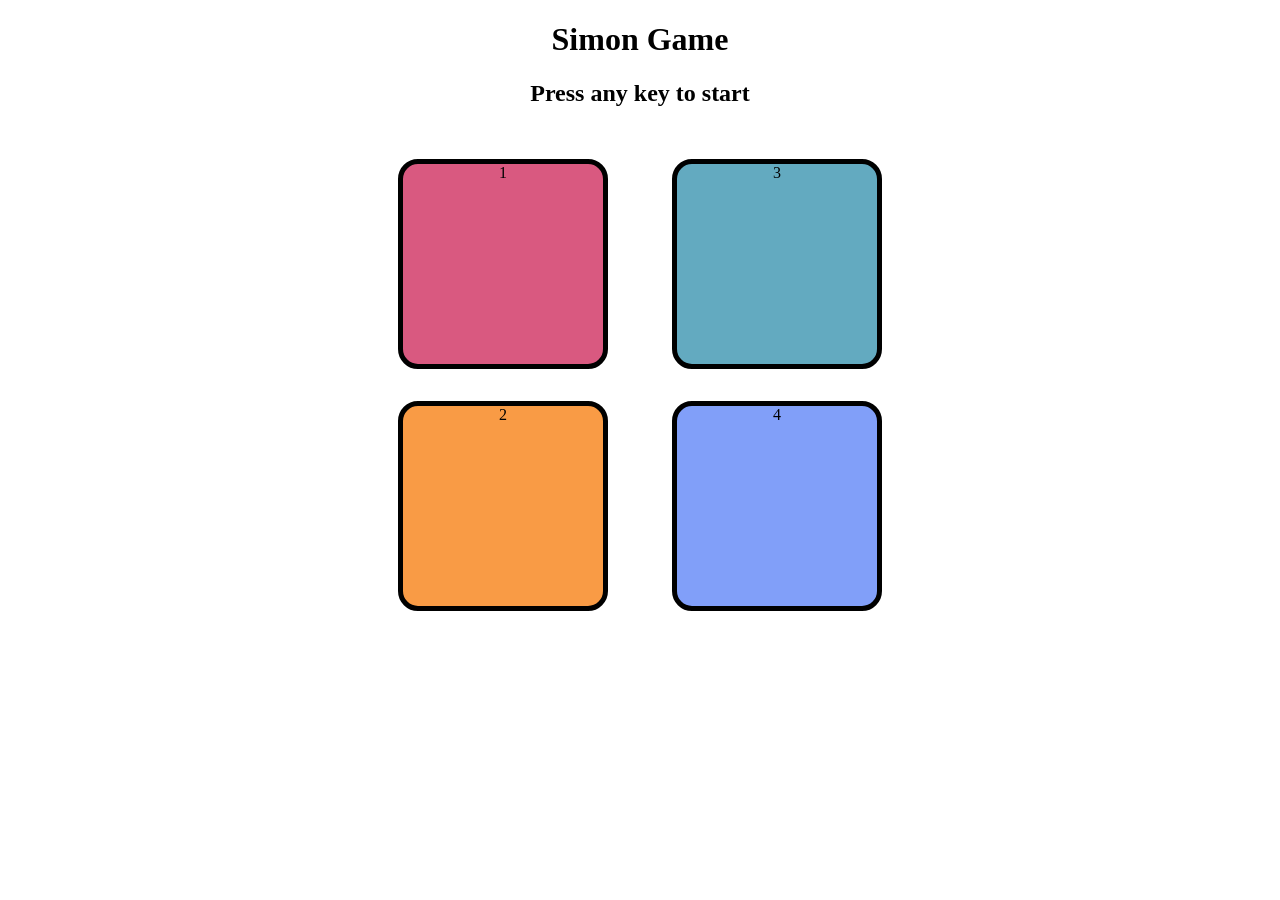
==== simon.html @ cf329a3b "simple logic builded" ====
<!DOCTYPE html>
<html lang="en">
<head>
    <meta charset="UTF-8">
    <meta name="viewport" content="width=device-width, initial-scale=1.0">
    <title>Simon Say</title>
    <link rel="stylesheet" href="simon.css">
</head>
<body>
    <h1>Simon Game</h1>
    <h2>Press any key to start</h2>

    <div class="btn-container">
        <div class="line-1">
            <div class="btn red" type="button" id="red">1</div>
            <div class="btn yellow" type="button" id="yellow">2</div>
        </div>

        <div class="line-2">
            <div class="btn green" type="button" id="green">3</div>
            <div class="btn purple" type="button" id="purple">4</div>
        </div>
    </div>
</body>
<script src="simon.js"></script>
</html>
---- simon.css ----
body {
    text-align: center;
}
.btn {
    height: 200px;
    width: 200px;
    border-radius: 20px;
    border: 5px solid black;
    margin: 2rem;
}
.btn-container {
    display: flex;
    justify-content: center;
}

.red {
    background-color: #d95980;
}
.yellow {
    background-color: #f99b45;
}
.purple {
    background-color: #819ff9;
}
.green {
    background-color: #63aac0;
}
.flash {
    background-color: white;
}
.userFlash {
    background-color: green;
}
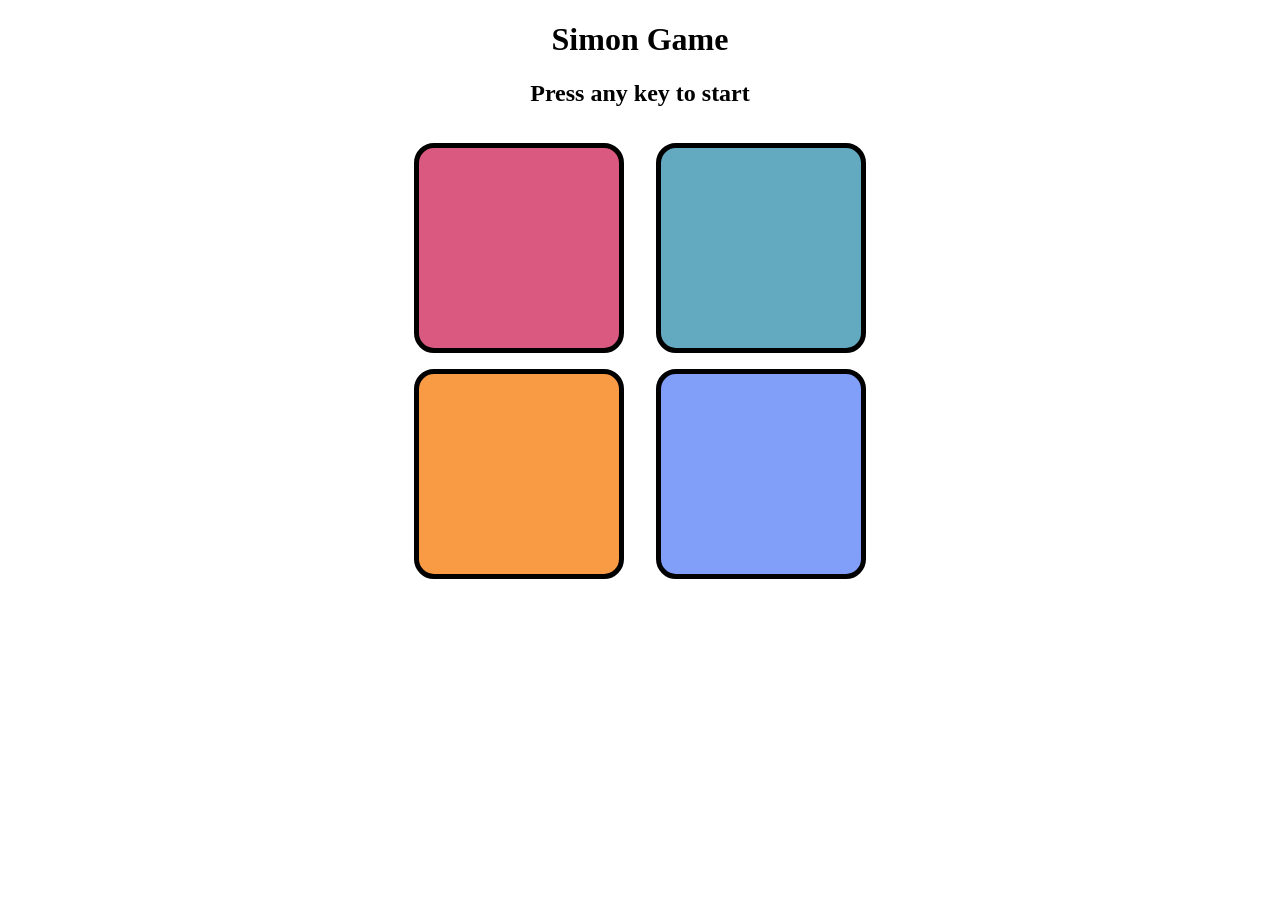
==== commit 6fc03a98: "completed" ====
--- a/simon.html
+++ b/simon.html
@@ -12,13 +12,13 @@
 
     <div class="btn-container">
         <div class="line-1">
-            <div class="btn red" type="button" id="red">1</div>
-            <div class="btn yellow" type="button" id="yellow">2</div>
+            <div class="btn red" type="button" id="red"></div>
+            <div class="btn yellow" type="button" id="yellow"></div>
         </div>
 
         <div class="line-2">
-            <div class="btn green" type="button" id="green">3</div>
-            <div class="btn purple" type="button" id="purple">4</div>
+            <div class="btn green" type="button" id="green"></div>
+            <div class="btn purple" type="button" id="purple"></div>
         </div>
     </div>
 </body>
--- a/simon.css
+++ b/simon.css
@@ -6,7 +6,7 @@
     width: 200px;
     border-radius: 20px;
     border: 5px solid black;
-    margin: 2rem;
+    margin: 1rem;
 }
 .btn-container {
     display: flex;
